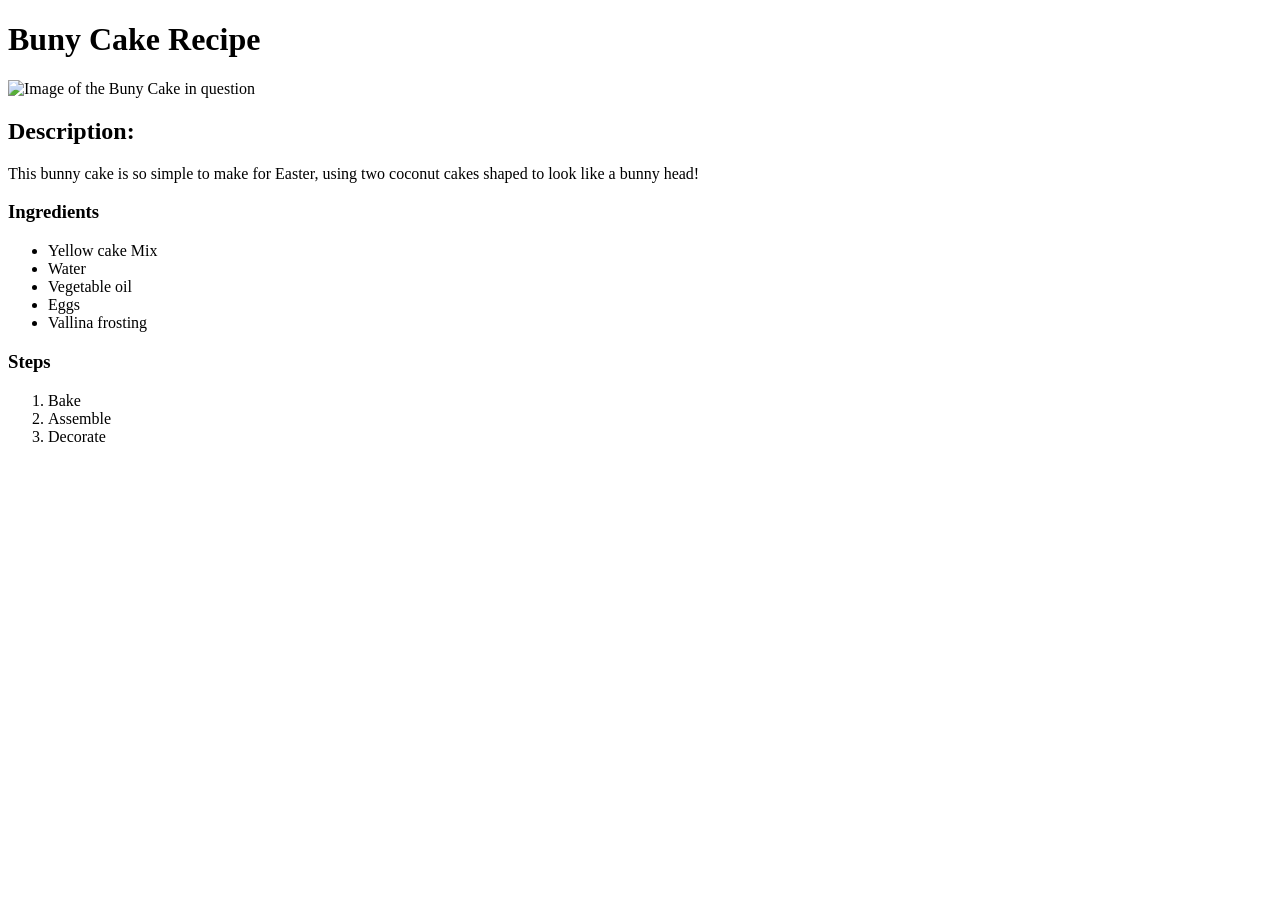
==== recipes/bunny_cake.html @ 038ecb2f "Make recipe pages for the project" ====
<!DOCTYPE html>
<html lang="en">

<head>
    <meta charset="UTF-8">
    <meta name="viewport" content="width=device-width, initial-scale=1.0">
    <title>Buny Cake Recipe</title>
</head>

<body>
    <h1>Buny Cake Recipe</h1>
    <img src="https://www.allrecipes.com/thmb/U3OlKHcteN9VpXJhjMfI5uCXMPk=/750x0/filters:no_upscale():max_bytes(150000):strip_icc():format(webp)/18356-easy-bunny-cake-ddmfs-1445-4x3-1-c0bf4a6d3bea41cfba597c38ef652714.jpg"
        alt="Image of the Buny Cake in question">
    <h2>Description:</h2>
    <p>This bunny cake is so simple to make for Easter, using two coconut cakes shaped to look like a bunny head!</p>
    <h3>Ingredients</h3>
    <ul>
        <li>Yellow cake Mix</li>
        <li>Water</li>
        <li>Vegetable oil</li>
        <li>Eggs</li>
        <li>Vallina frosting</li>

    </ul>
    <h3>Steps</h3>
    <ol>
        <li>Bake</li>
        <li>Assemble</li>
        <li>Decorate</li>
    </ol>
</body>

</html>
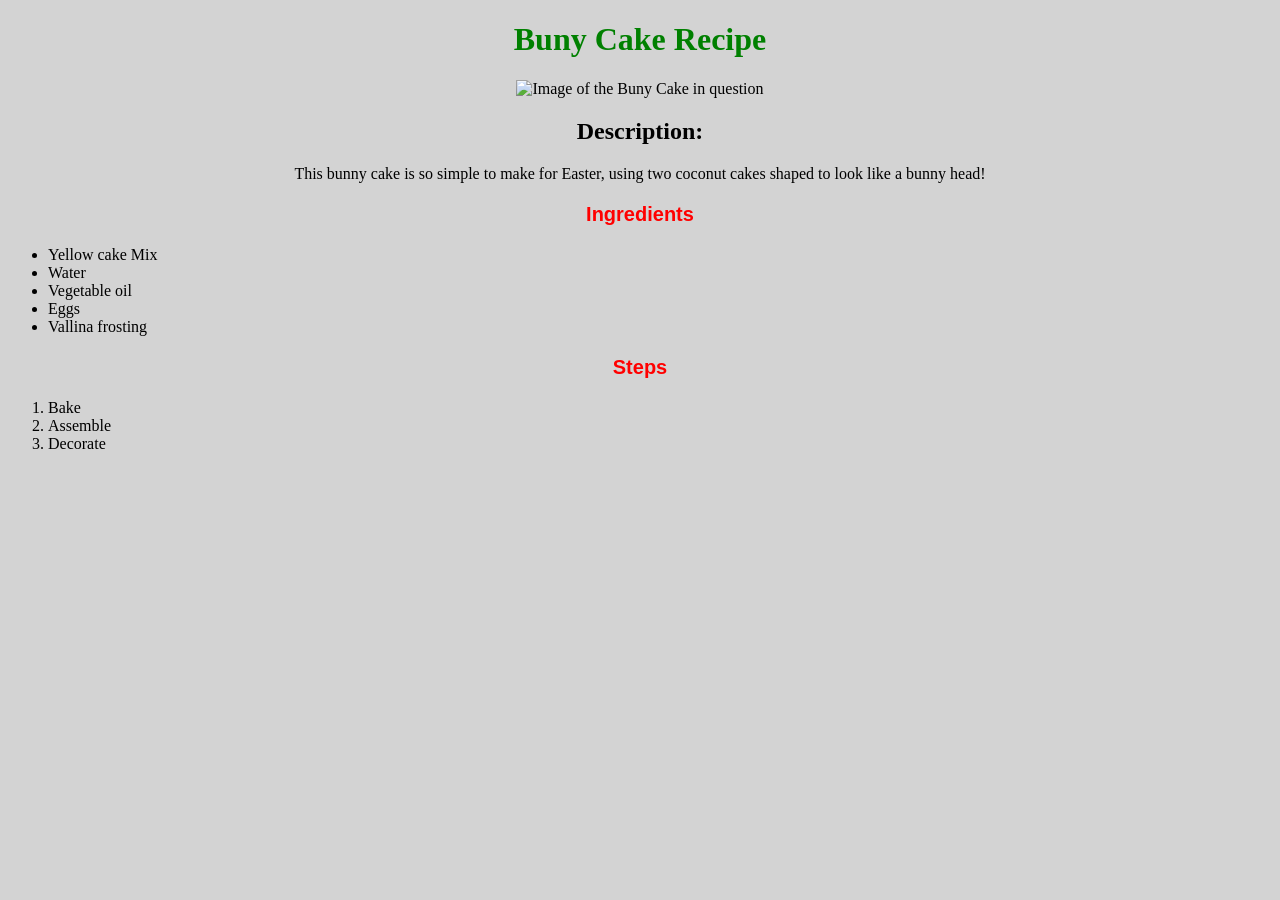
==== commit 2696dde9: "add style to all pages" ====
--- a/recipes/bunny_cake.html
+++ b/recipes/bunny_cake.html
@@ -2,6 +2,7 @@
 <html lang="en">
 
 <head>
+    <link rel="stylesheet" href="../style.css">
     <meta charset="UTF-8">
     <meta name="viewport" content="width=device-width, initial-scale=1.0">
     <title>Buny Cake Recipe</title>
--- a/style.css
+++ b/style.css
@@ -0,0 +1,20 @@
+* {
+    background-color: lightgrey;
+    text-align: center;
+}
+h3 {
+    color:red;
+    font-family: Arial, Helvetica, sans-serif;
+    font-size: 20px;
+}
+h1 {
+    color: green;
+}
+li{
+    text-align: left;
+}
+
+img {
+    height: 300px;
+    width: auto;
+}
